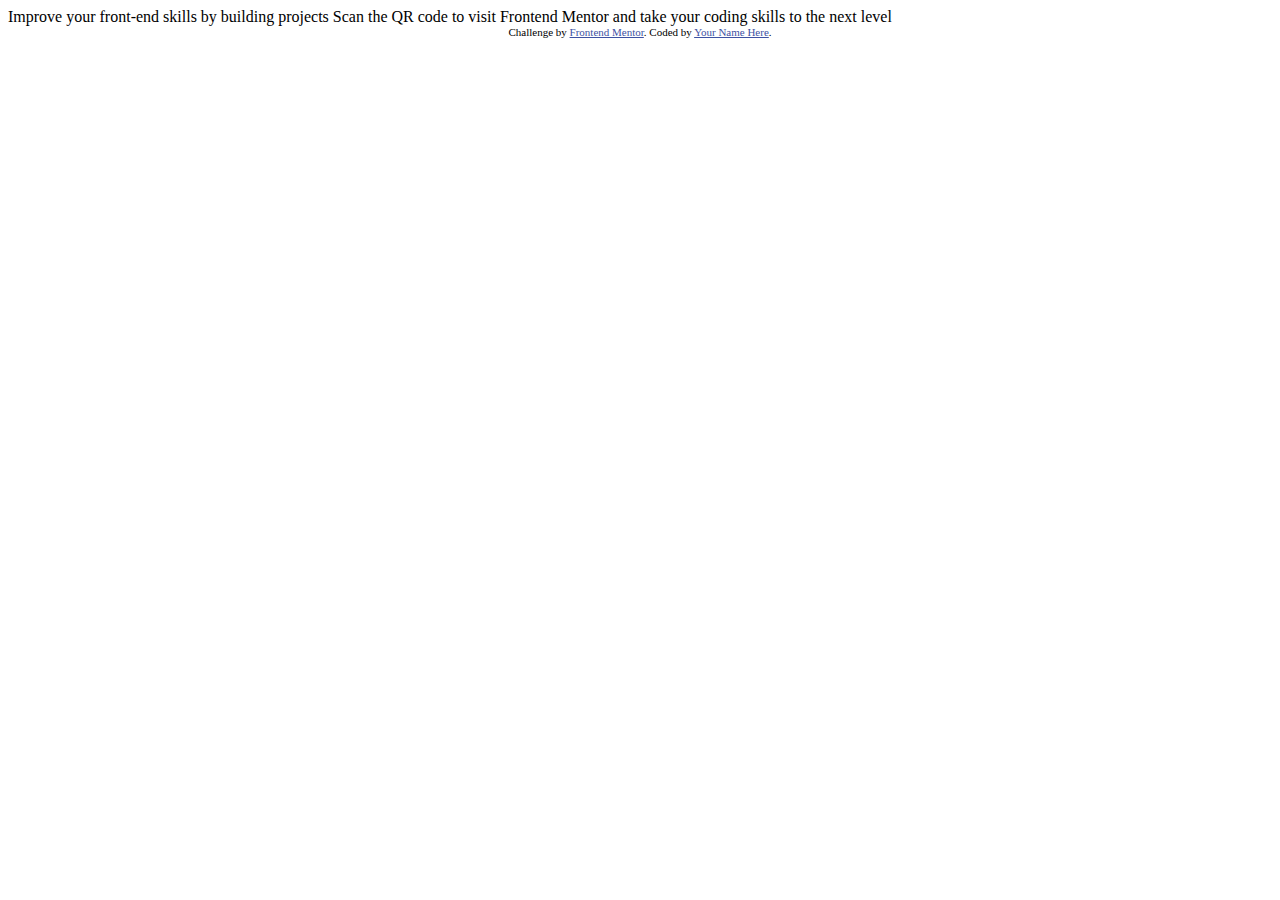
==== qr-code-component-main/index.html @ c64537fc "initial commit" ====
<!DOCTYPE html>
<html lang="en">
<head>
  <meta charset="UTF-8">
  <meta name="viewport" content="width=device-width, initial-scale=1.0"> <!-- displays site properly based on user's device -->

  <link rel="icon" type="image/png" sizes="32x32" href="./images/favicon-32x32.png">
  
  <title>Frontend Mentor | QR code component</title>

  <!-- Feel free to remove these styles or customise in your own stylesheet 👍 -->
  <style>
    .attribution { font-size: 11px; text-align: center; }
    .attribution a { color: hsl(228, 45%, 44%); }
  </style>
</head>
<body>

  Improve your front-end skills by building projects

  Scan the QR code to visit Frontend Mentor and take your coding skills to the next level
  
  <div class="attribution">
    Challenge by <a href="https://www.frontendmentor.io?ref=challenge" target="_blank">Frontend Mentor</a>. 
    Coded by <a href="#">Your Name Here</a>.
  </div>
</body>
</html>
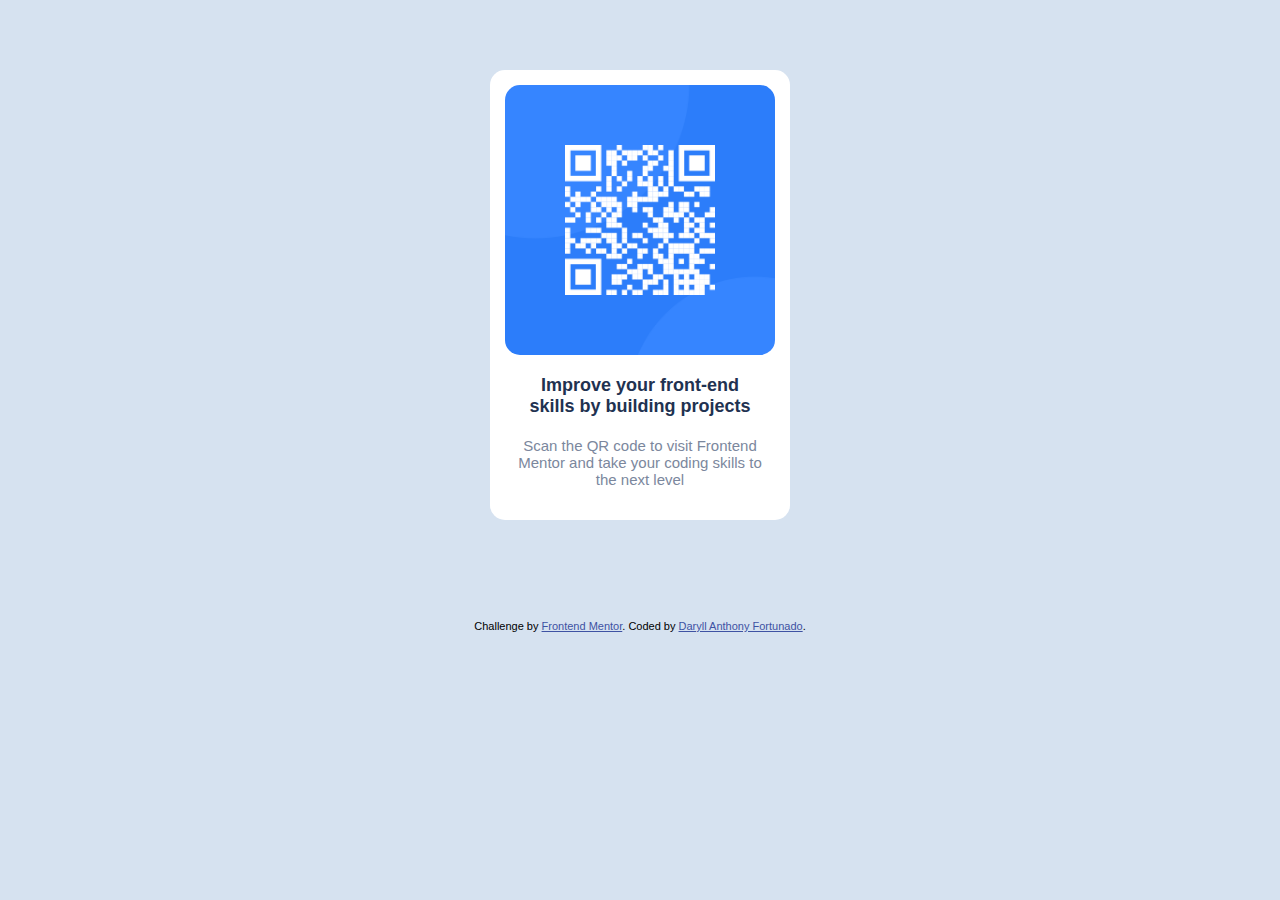
==== commit 9e25d151: "apply design" ====
--- a/qr-code-component-main/index.html
+++ b/qr-code-component-main/index.html
@@ -1,28 +1,96 @@
 <!DOCTYPE html>
 <html lang="en">
+
 <head>
   <meta charset="UTF-8">
-  <meta name="viewport" content="width=device-width, initial-scale=1.0"> <!-- displays site properly based on user's device -->
+  <meta name="viewport" content="width=device-width, initial-scale=1.0">
+  <!-- displays site properly based on user's device -->
 
   <link rel="icon" type="image/png" sizes="32x32" href="./images/favicon-32x32.png">
-  
+
   <title>Frontend Mentor | QR code component</title>
 
   <!-- Feel free to remove these styles or customise in your own stylesheet 👍 -->
   <style>
-    .attribution { font-size: 11px; text-align: center; }
-    .attribution a { color: hsl(228, 45%, 44%); }
+    * {
+      margin: 0;
+      box-sizing: border-box;
+
+    }
+
+    body {
+      background-color: hsl(212, 45%, 89%);
+      font-family: 'Outfit', sans-serif;
+    }
+
+    img {
+      display: block;
+      margin: auto;
+      width: 270px;
+      height: 270px;
+      border-radius: 15px;
+
+    }
+
+    .main-box {
+      position: relative;
+      margin: auto;
+      align-items: center;
+      background-color: hsl(0, 0%, 100%);
+      width: 300px;
+      height: 450px;
+      border-radius: 15px;
+      margin-top: 70px;
+      padding-top: 15px;
+    }
+
+    .attribution {
+      font-size: 11px;
+      text-align: center;
+      padding-top: 100px;
+    }
+
+    .attribution a {
+      color: hsl(228, 45%, 44%);
+    }
+
+    p {
+      text-align: center;
+    }
+
+    .f-p {
+      padding-top: 20px;
+      font-weight: 700;
+      font-size: 18px;
+      color: hsl(218, 44%, 22%);
+      width: 80%;
+      margin: auto;
+    }
+
+    .s-p {
+      margin: auto;
+      width: 82%;
+      font-weight: 400;
+      color: hsl(220, 15%, 55%);
+      padding-top: 20px;
+      font-size: 15px;
+    }
   </style>
 </head>
+
 <body>
+  <div class="main-box">
+    <img src="/qr-code-component-main/images/image-qr-code.png" alt="">
+    <p class="f-p">Improve your front-end skills by building projects</p>
 
-  Improve your front-end skills by building projects
+    <p class="s-p">Scan the QR code to visit Frontend Mentor and take your coding skills to the next level</p>
+  </div>
 
-  Scan the QR code to visit Frontend Mentor and take your coding skills to the next level
-  
+
   <div class="attribution">
-    Challenge by <a href="https://www.frontendmentor.io?ref=challenge" target="_blank">Frontend Mentor</a>. 
-    Coded by <a href="#">Your Name Here</a>.
+    Challenge by <a href="https://www.frontendmentor.io?ref=challenge" target="_blank">Frontend Mentor</a>.
+    Coded by <a href="#">Daryll Anthony Fortunado</a>.
   </div>
 </body>
+
 </html>